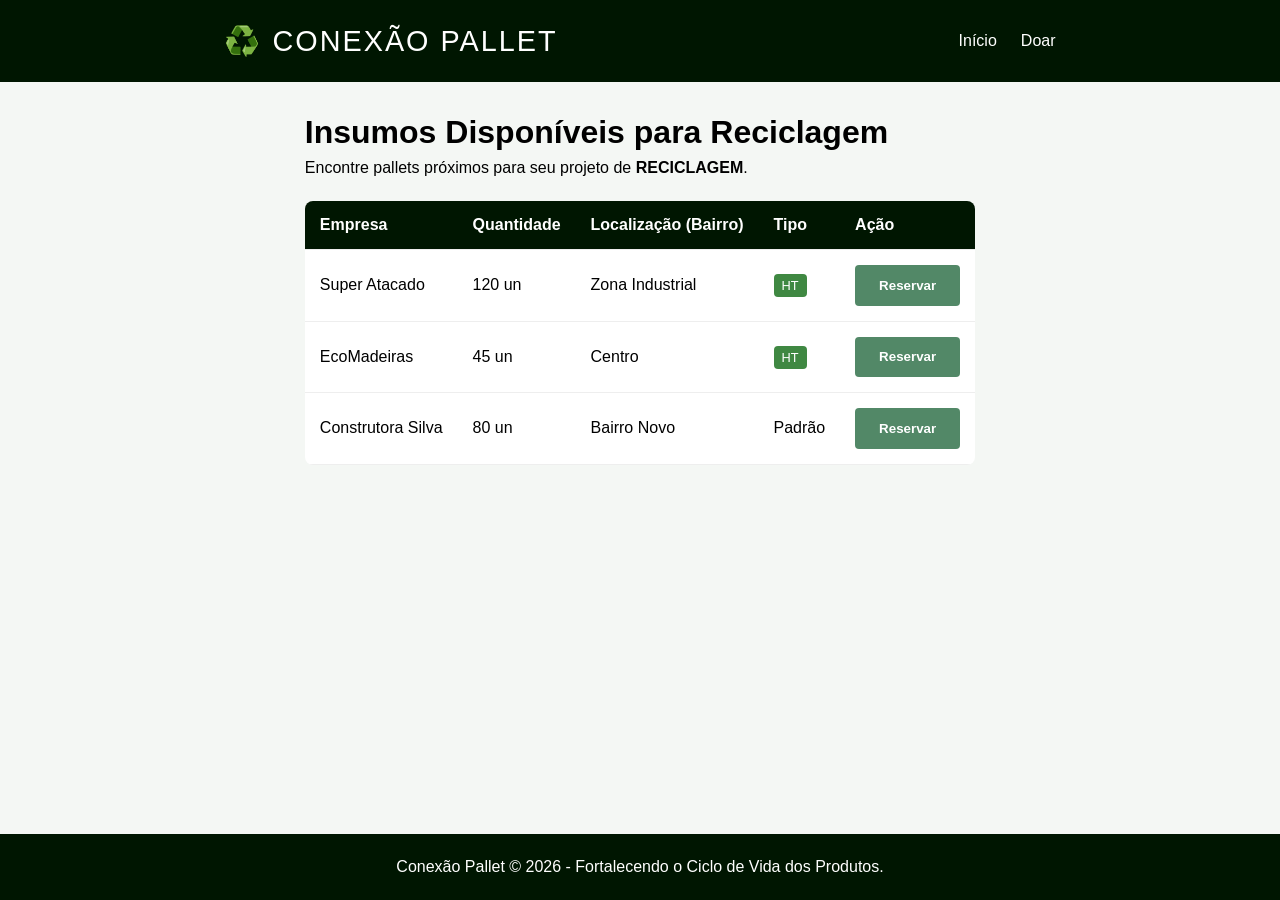
==== buscar.html @ 2ec12dbe "doar busca icon responsive" ====
<!DOCTYPE html>
<html lang="pt-br">
<head>
    <meta charset="UTF-8">
    <title>Buscar Insumos | Conexão Pallet</title>
    <link rel="stylesheet" href="style.css">
    <link rel="shortcut icon" href="buscar.png" type="image/x-icon">
    <style>
        .lista-doacoes { padding: 2em; max-width: 1000px; margin: 0 auto; }
        .tabela-doacoes { width: 100%; border-collapse: collapse; background: white; border-radius: 8px; overflow: hidden; }
        th, td { padding: 15px; text-align: left; border-bottom: 1px solid #eee; }
        th { background-color: #001601; color: white; }
        tr:hover { background-color: #f1f1f1; }
        .status-badge { background: #3f8842; color: white; padding: 4px 8px; border-radius: 4px; font-size: 0.8em; }
    </style>
</head>
<body>
    <header class="cabecalho">
        <div class="cabecalho__logo">♻️ Conexão Pallet</div>
        <nav class="cabecalho__nav">
            <ul>
                <li><a href="index.html">Início</a></li>
                <li><a href="doar.html">Doar</a></li>
            </ul>
        </nav>
    </header>

    <main class="lista-doacoes">
        <h1 style="margin-bottom: .5rem;">Insumos Disponíveis para Reciclagem</h1>
        <p style="margin-bottom: 1.5rem;">Encontre pallets próximos para seu projeto de <strong>RECICLAGEM</strong>.</p>

        <table class="tabela-doacoes">
            <thead>
                <tr>
                    <th>Empresa</th>
                    <th>Quantidade</th>
                    <th>Localização (Bairro)</th>
                    <th>Tipo</th>
                    <th>Ação</th>
                </tr>
            </thead>
            <tbody>
                <tr>
                    <td>Super Atacado</td>
                    <td>120 un</td>
                    <td>Zona Industrial</td>
                    <td><span class="status-badge">HT</span></td>
                    <td><button>Reservar</button></td>
                </tr>
                <tr>
                    <td>EcoMadeiras</td>
                    <td>45 un</td>
                    <td>Centro</td>
                    <td><span class="status-badge">HT</span></td>
                    <td><button>Reservar</button></td>
                </tr>
                <tr>
                    <td>Construtora Silva</td>
                    <td>80 un</td>
                    <td>Bairro Novo</td>
                    <td>Padrão</td>
                    <td><button>Reservar</button></td>
                </tr>
            </tbody>
        </table>
    </main>

    <footer class="rodape">
        <p>Conexão Pallet &copy; 2026 - Fortalecendo o Ciclo de Vida dos Produtos.</p>
    </footer>
</body>
</html>
---- style.css ----
* {
    padding: 0;
    margin: 0;
    box-sizing: border-box;
}

body {
    font-family: Verdana, Geneva, Tahoma, sans-serif;
    display: flex;
    flex-direction: column;
    min-height: 100vh;
    background-color: #f4f7f4;
}

.cabecalho {
    display: flex;
    background-color: #001601;
    padding: 1.5rem;
    justify-content: space-around;
    align-items: center;
}

.cabecalho__logo {
    font-size: 1.8rem;
    text-transform: uppercase;
    letter-spacing: 2px;
    color: #fff;
}

.cabecalho__nav ul {
    display: flex;
    list-style: none;
    gap: 1.5rem;
}

.cabecalho__nav a {
    color: #fff;
    text-decoration: none;
    transition: 0.3s;
}

.cabecalho__nav a:hover {
    color: #8ecc90;
}

.main-sec {
    padding: 4rem 2rem;
    background-color: #dcebdd;
    text-align: center;
}

.info h1 {
    font-size: 2.2rem;
    margin-bottom: 1rem;
    color: #001601;
}

.btn {
    display: flex;
    justify-content: center;
    gap: 1.5rem;
    margin-top: 2rem;
}

button {
    padding: 0.8rem 1.5rem;
    background-color: #528867;
    color: white;
    border: none;
    border-radius: 4px;
    cursor: pointer;
    font-weight: bold;
    transition: 0.3s;
}

button:hover {
    background-color: #3f6b50;
    transform: translateY(-2px);
}

.sec-dois {
    background-color: #528867;
    padding: 4rem 2rem;
}

.row {
    display: flex;
    gap: 2rem;
    max-width: 1100px;
    margin: 0 auto;
    flex-wrap: wrap;
    justify-content: center;
}

.card {
    flex: 1;
    min-width: 300px;
    background-color: #fff;
    border-radius: 8px;
    overflow: hidden;
    box-shadow: 0 4px 10px rgba(0,0,0,0.2);
}

.card h2 {
    background-color: #001601;
    color: #fff;
    padding: 1rem;
    font-size: 1.3rem;
    text-align: center;
}

.card_content {
    padding: 1.5rem;
}

.card_content li {
    margin-bottom: 0.8rem;
    color: #333;
    list-style: none;
}

.tag {
    background-color: #3f8842;
    color: #fff;
    padding: 0.6rem;
    border-radius: 4px;
    margin-top: 1.5rem;
    text-align: center;
    font-size: 0.9rem;
}

.rodape {
    background-color: #001601;
    color: white;
    text-align: center;
    padding: 1.5rem;
    margin-top: auto;
}

@media (max-width: 390px){
    .cabecalho{
        display: flex;
        justify-content: space-evenly;
        gap: 3em;
    }
    .cabecalho__logo{
        font-size: .5rem;
    }
    li{
        font-size: .3rem;
    }
}

@media (max-width: 520px){
    .cabecalho{
        display: flex;
        justify-content: space-evenly;
        gap: 3em;
    }
    .cabecalho__logo{
        font-size: .5rem;
    }
    li{
        font-size: .3rem;
    }
}
@media (max-width: 375px){
    .cabecalho{
        display: flex;
        justify-content: space-between;
        gap: 2em;
    }
    .cabecalho__logo{
        font-size: .3rem;
    }
    li{
        font-size: .3rem;
    }
}
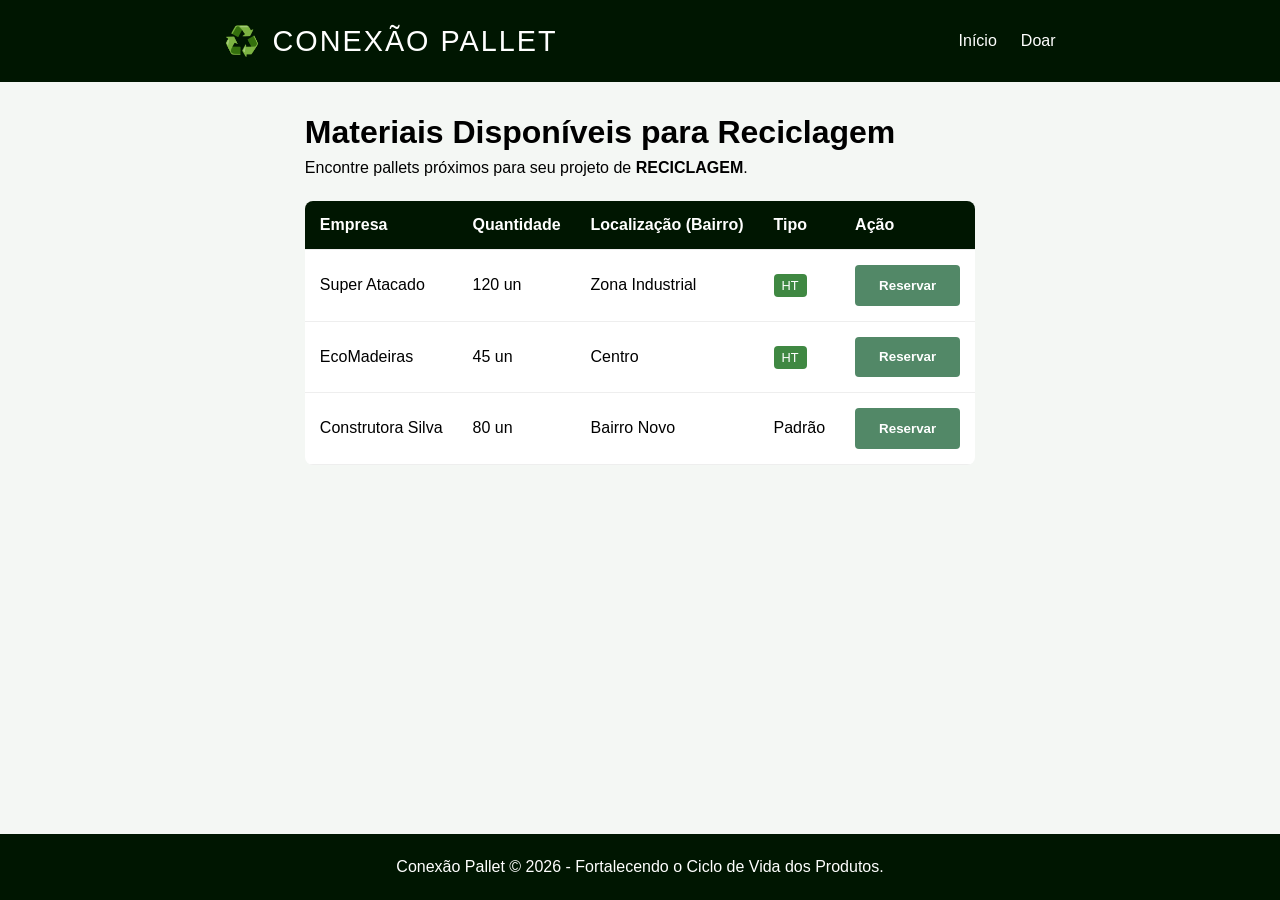
==== commit 1d8bfd96: "materiais" ====
--- a/buscar.html
+++ b/buscar.html
@@ -26,7 +26,7 @@
     </header>
 
     <main class="lista-doacoes">
-        <h1 style="margin-bottom: .5rem;">Insumos Disponíveis para Reciclagem</h1>
+        <h1 style="margin-bottom: .5rem;">Materiais Disponíveis para Reciclagem</h1>
         <p style="margin-bottom: 1.5rem;">Encontre pallets próximos para seu projeto de <strong>RECICLAGEM</strong>.</p>
 
         <table class="tabela-doacoes">
@@ -69,4 +69,4 @@
         <p>Conexão Pallet &copy; 2026 - Fortalecendo o Ciclo de Vida dos Produtos.</p>
     </footer>
 </body>
-</html>+</html>
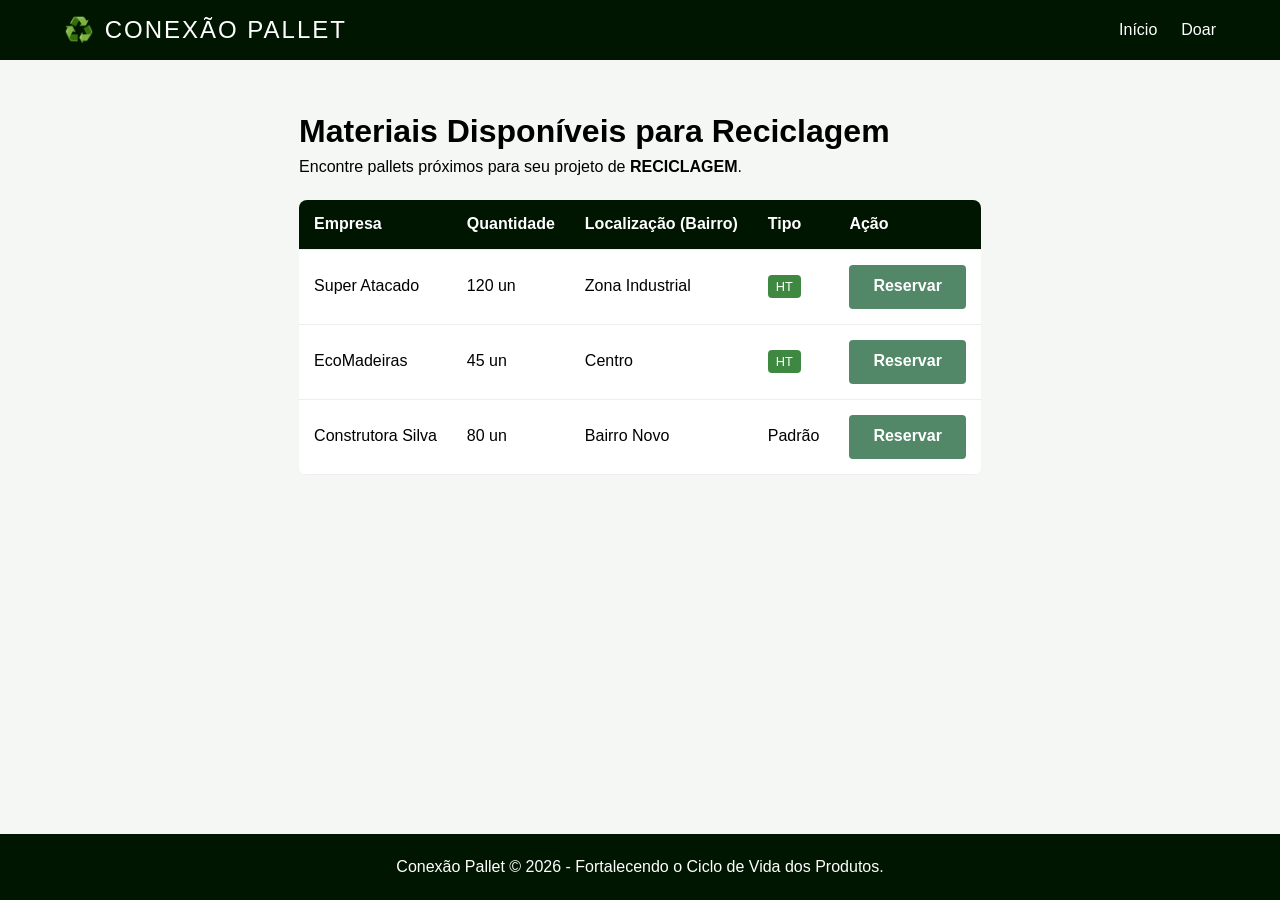
==== commit ef6567c5: "responsividade" ====
--- a/buscar.html
+++ b/buscar.html
@@ -3,6 +3,7 @@
 <head>
     <meta charset="UTF-8">
     <title>Buscar Insumos | Conexão Pallet</title>
+    <link rel="stylesheet" href="normalize.css">
     <link rel="stylesheet" href="style.css">
     <link rel="shortcut icon" href="buscar.png" type="image/x-icon">
     <style>
@@ -69,4 +70,4 @@
         <p>Conexão Pallet &copy; 2026 - Fortalecendo o Ciclo de Vida dos Produtos.</p>
     </footer>
 </body>
-</html>
+</html>
--- a/style.css
+++ b/style.css
@@ -15,16 +15,18 @@
 .cabecalho {
     display: flex;
     background-color: #001601;
-    padding: 1.5rem;
-    justify-content: space-around;
+    padding: 1rem 5%;
+    justify-content: space-between;
     align-items: center;
+    width: 100%;
 }
 
 .cabecalho__logo {
-    font-size: 1.8rem;
+    font-size: 1.5rem;
     text-transform: uppercase;
     letter-spacing: 2px;
     color: #fff;
+    white-space: nowrap;
 }
 
 .cabecalho__nav ul {
@@ -37,6 +39,7 @@
     color: #fff;
     text-decoration: none;
     transition: 0.3s;
+    font-size: 1rem;
 }
 
 .cabecalho__nav a:hover {
@@ -60,6 +63,7 @@
     justify-content: center;
     gap: 1.5rem;
     margin-top: 2rem;
+    flex-wrap: wrap;
 }
 
 button {
@@ -116,7 +120,8 @@
 .card_content li {
     margin-bottom: 0.8rem;
     color: #333;
-    list-style: none;
+    list-style: disc;
+    margin-left: 20px;
 }
 
 .tag {
@@ -137,43 +142,52 @@
     margin-top: auto;
 }
 
-@media (max-width: 390px){
-    .cabecalho{
-        display: flex;
-        justify-content: space-evenly;
-        gap: 3em;
+
+
+@media (max-width: 768px) {
+    .cabecalho {
+        flex-direction: column; 
+        gap: 1rem;
+        padding: 1rem;
+        text-align: center;
     }
-    .cabecalho__logo{
-        font-size: .5rem;
+    
+    .cabecalho__nav ul {
+        gap: 0.8rem;
     }
-    li{
-        font-size: .3rem;
+
+    .cabecalho__logo {
+        font-size: 1.2rem;
+    }
+
+    .cabecalho__nav a {
+        font-size: 0.9rem;
+        padding: 8px;
+    }
+
+    .info h1 {
+        font-size: 1.6rem;
     }
 }
 
-@media (max-width: 520px){
-    .cabecalho{
-        display: flex;
-        justify-content: space-evenly;
-        gap: 3em;
+@media (max-width: 480px) {
+
+    .btn {
+        flex-direction: column;
+        width: 100%;
+        padding: 0 10%;
     }
-    .cabecalho__logo{
-        font-size: .5rem;
+
+    button {
+        width: 100%;
     }
-    li{
-        font-size: .3rem;
+
+    .lista-doacoes {
+        padding: 1em 0.5em;
+        overflow-x: auto;
     }
-}
-@media (max-width: 375px){
-    .cabecalho{
-        display: flex;
-        justify-content: space-between;
-        gap: 2em;
-    }
-    .cabecalho__logo{
-        font-size: .3rem;
-    }
-    li{
-        font-size: .3rem;
+    
+    .tabela-doacoes {
+        font-size: 0.8rem;
     }
 }
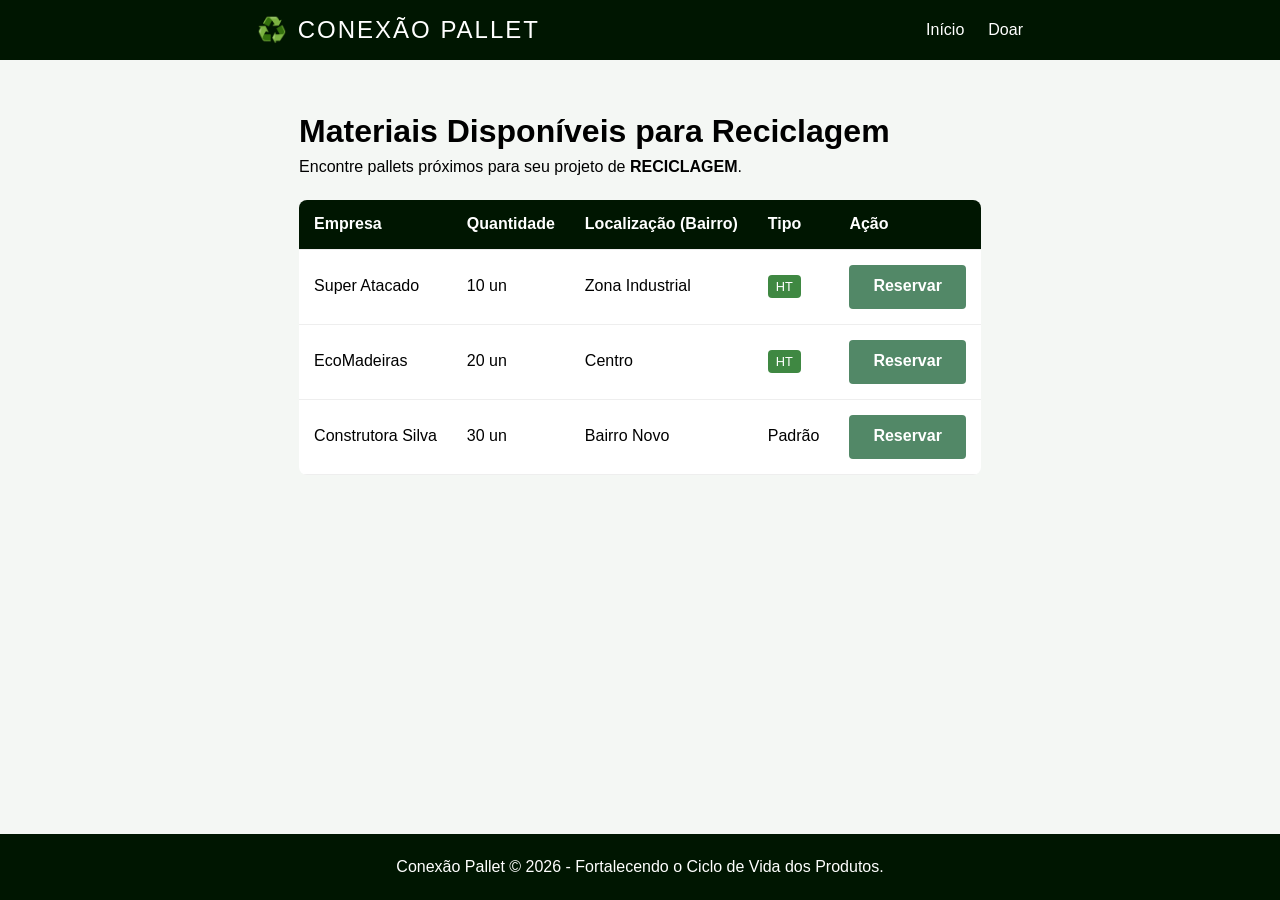
==== commit a7c0521b: "quantidade de pallets" ====
--- a/buscar.html
+++ b/buscar.html
@@ -2,7 +2,7 @@
 <html lang="pt-br">
 <head>
     <meta charset="UTF-8">
-    <title>Buscar Insumos | Conexão Pallet</title>
+    <title>Buscar Pallets</title>
     <link rel="stylesheet" href="normalize.css">
     <link rel="stylesheet" href="style.css">
     <link rel="shortcut icon" href="buscar.png" type="image/x-icon">
@@ -43,21 +43,21 @@
             <tbody>
                 <tr>
                     <td>Super Atacado</td>
-                    <td>120 un</td>
+                    <td>10 un</td>
                     <td>Zona Industrial</td>
                     <td><span class="status-badge">HT</span></td>
                     <td><button>Reservar</button></td>
                 </tr>
                 <tr>
                     <td>EcoMadeiras</td>
-                    <td>45 un</td>
+                    <td>20 un</td>
                     <td>Centro</td>
                     <td><span class="status-badge">HT</span></td>
                     <td><button>Reservar</button></td>
                 </tr>
                 <tr>
                     <td>Construtora Silva</td>
-                    <td>80 un</td>
+                    <td>30 un</td>
                     <td>Bairro Novo</td>
                     <td>Padrão</td>
                     <td><button>Reservar</button></td>
@@ -70,4 +70,4 @@
         <p>Conexão Pallet &copy; 2026 - Fortalecendo o Ciclo de Vida dos Produtos.</p>
     </footer>
 </body>
-</html>+</html>
--- a/style.css
+++ b/style.css
@@ -16,7 +16,7 @@
     display: flex;
     background-color: #001601;
     padding: 1rem 5%;
-    justify-content: space-between;
+    justify-content: space-around;
     align-items: center;
     width: 100%;
 }
@@ -134,6 +134,88 @@
     font-size: 0.9rem;
 }
 
+.sustentabilidade-resumo {
+    padding: 4rem 10%;
+    background-color: #fff;
+    color: #001601;
+}
+
+.sustentabilidade-resumo h2 {
+    text-align: center;
+    margin-bottom: 2rem;
+    color: #528867;
+}
+
+.sustentabilidade-grid {
+    display: grid;
+    grid-template-columns: 1fr 1fr;
+    gap: 2rem;
+    margin-top: 2rem;
+}
+
+.sustentabilidade-item {
+    background: #f4f7f4;
+    padding: 1.5rem;
+    border-left: 4px solid #528867;
+}
+
+.jornada-ods {
+    padding: 4rem 5%;
+    background-color: #dcebdd;
+    text-align: center;
+}
+
+.passos-container {
+    display: flex;
+    justify-content: space-around;
+    gap: 1.5rem;
+    margin: 1rem 0;
+    flex-wrap: wrap;
+}
+
+.passo {
+    flex: 1;
+    min-width: 250px;
+    padding: 1rem;
+}
+
+.passo-numero {
+    width: 50px;
+    height: 50px;
+    background: #001601;
+    color: #fff;
+    border-radius: 50%;
+    display: flex;
+    align-items: center;
+    justify-content: center;
+    margin: 0 auto 1rem;
+    font-weight: bold;
+    font-size: 1.2rem;
+}
+
+.ods-destaque {
+    margin-top: 1rem;
+    padding-top: 2rem;
+    /* border-top: 1px solid #acc6ad; */
+}
+
+.ods-lista {
+    display: flex;
+    justify-content: center;
+    gap: 1rem;
+    flex-wrap: wrap;
+    margin-top: 1.5rem;
+}
+
+.ods-badge {
+    background: #528867;
+    color: white;
+    padding: 0.5rem 1rem;
+    border-radius: 20px;
+    font-size: 0.85rem;
+    font-weight: bold;
+}
+
 .rodape {
     background-color: #001601;
     color: white;
@@ -141,8 +223,6 @@
     padding: 1.5rem;
     margin-top: auto;
 }
-
-
 
 @media (max-width: 768px) {
     .cabecalho {
@@ -168,6 +248,13 @@
     .info h1 {
         font-size: 1.6rem;
     }
+    .sustentabilidade-grid {
+        grid-template-columns: 1fr;
+    }
+    
+    .passos-container {
+        flex-direction: column;
+    }
 }
 
 @media (max-width: 480px) {
